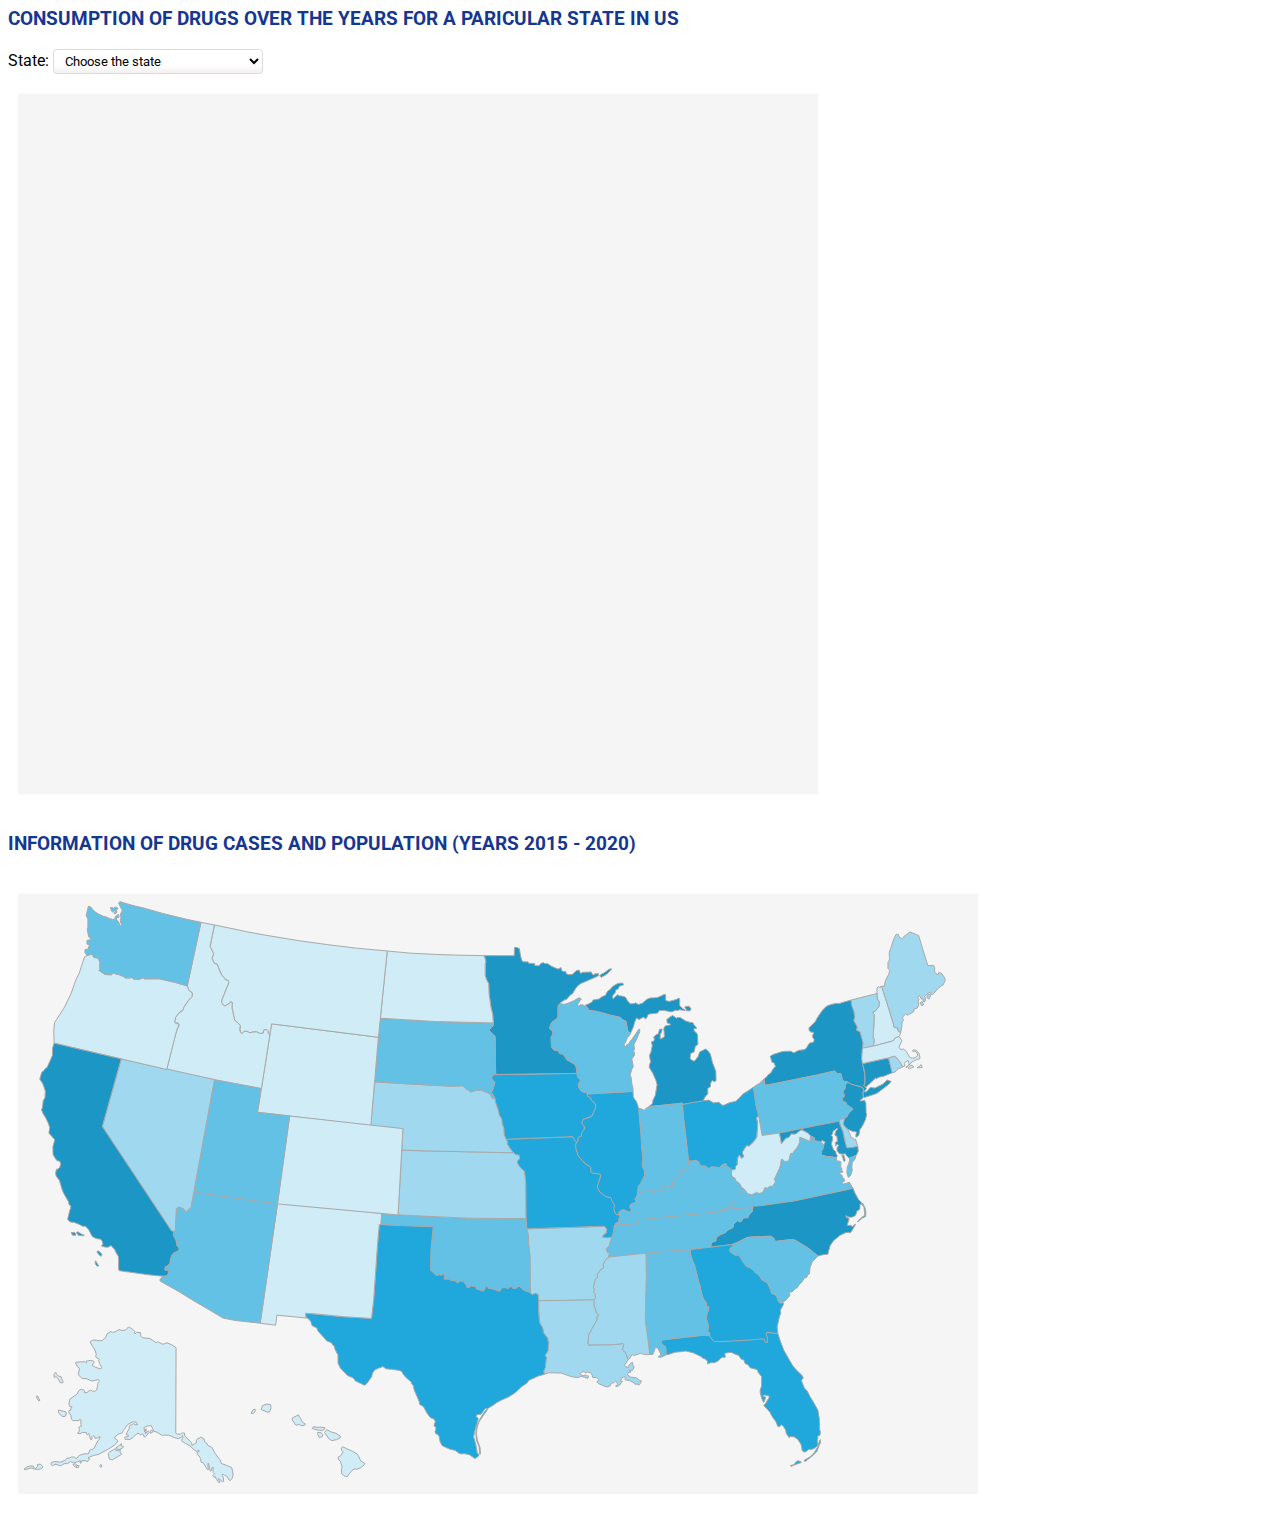
==== d3/index.html @ 5808c203 "ADD: Interactive Component for Data Visualization" ====
<html>
<head>
    <title>Interactive Plots - Drug Abuse Analytics</title>
    <script src="resources/js/d3.v6.js"></script>
    <link rel="preconnect" href="https://fonts.googleapis.com">
    <link rel="preconnect" href="https://fonts.gstatic.com" crossorigin>
    <link href="https://fonts.googleapis.com/css2?family=Roboto:ital,wght@0,500;0,700;1,300&display=swap"
        rel="stylesheet">
    <link rel="stylesheet" href="resources/css/main.css">
</head>

<body>
    <div>
        <h3>Consumption of Drugs Over the years for a paricular State in US</h3>
        <label for="selected_state" class="option_label">State: </label>
        <select id="selected_state" class="select">
            <option>Choose the state</option>
        </select>
        <br>
        <svg width="800" height="700"></svg>
    </div>

    <div>
        <h3>Information of Drug Cases and Population (Years 2015 - 2020)</h3>
        <div id="tooltip"></div>
        <svg width="960" height="600" id="statesvg"></svg>
    </div>
    <script src="https://code.jquery.com/jquery-3.6.0.min.js"
        integrity="sha256-/xUj+3OJU5yExlq6GSYGSHk7tPXikynS7ogEvDej/m4=" crossorigin="anonymous"></script>
    <script src="resources/js/state_infographics.js"></script>
    <script src="resources/js/map.js"></script>
    <script src="resources/js/tooltip-data.js"></script>
</body>
</html>
---- d3/resources/css/main.css ----
/**
 LINE GRAPH CONFIGURATION
**/

.Alcohol {
	fill: none;
	stroke: #f56e80;
	stroke-width: 2px;
}

.Heroin {
	fill: none;
	stroke: rgb(108, 247, 143);
	stroke-width: 2px;
}

.Methamphetamine {
	fill: none;
	stroke: rgb(22, 55, 143);
	stroke-width: 2px;
}

.Marijuana {
	fill: none;
	stroke: rgb(109, 23, 111);
	stroke-width: 2px;
}

.Cocaine {
	fill: none;
	stroke: rgb(234, 155, 143);
	stroke-width: 2px;
}

h3 {
	font-family: 'Roboto', 'Times New Roman', Times, serif;
	color: rgb(22, 55, 143);
	text-transform: uppercase;
}


/**
 SELECT BOX
**/

.select {
	width: 100%;
	min-width: 15ch;
	max-width: 30ch;
	border: 1px solid var(--select-border);
	border-radius: 0.25em;
	padding: 0.25em 0.5em;
	cursor: pointer;
	background-color: #fefefe;
	background-image: linear-gradient(to top, #f3efef, #fff 33%);
	font-family: 'Roboto', 'Times New Roman';
	border: 0.3px solid gainsboro;
}

.option_label {
	font-family: 'Roboto', 'Times New Roman', Times, serif;
	font-weight: 400;
}


/* AXES */


/* ticks */

.axis line {
	stroke: #706f6f;
	stroke-width: 0.5;
	shape-rendering: crispEdges;
}


/* axis contour */

.axis path {
	stroke: #706f6f;
	stroke-width: 0.7;
	shape-rendering: crispEdges;
}


/* axis text */

.axis text {
	fill: #999DA0;
	font-family: Georgia;
	font-size: 120%;
}


/* LINE CHART */

path {
	fill: none;
	stroke: #999DA0;
}


/**
 SVG
**/

svg {
	background-color: #f5f5f5;
	margin: 20px 10px;
}

.state {
	fill: none;
	stroke: #a9a9a9;
	stroke-width: 1;
}

.state:hover {
	fill-opacity: 0.5;
}


/**
 TOOLTIP
**/

#tooltip {
	position: absolute;
	text-align: center;
	padding: 20px;
	margin: 10px;
	font: 12px sans-serif;
	background: lightsteelblue;
	border: 1px;
	border-radius: 2px;
	pointer-events: none;
}

#tooltip h4 {
	margin: 0;
	font-size: 14px;
}

#tooltip {
	background: rgba(0, 0, 0, 0.7);
	border: 1px solid grey;
	border-radius: 5px;
	font-size: 10px;
	width: auto;
	padding: 4px;
	color: white;
	opacity: 0;
	font-family: 'Roboto', 'Times New Roman', Times, serif;
}

#tooltip table {
	table-layout: fixed;
	font-size: 9px;
}

#tooltip tr td {
	padding: 0;
	margin: 0;
	color: #fff;
}

#tooltip tr td:nth-child(1) {
	width: 50px;
}

#tooltip tr td:nth-child(2) {
	text-align: center;
}
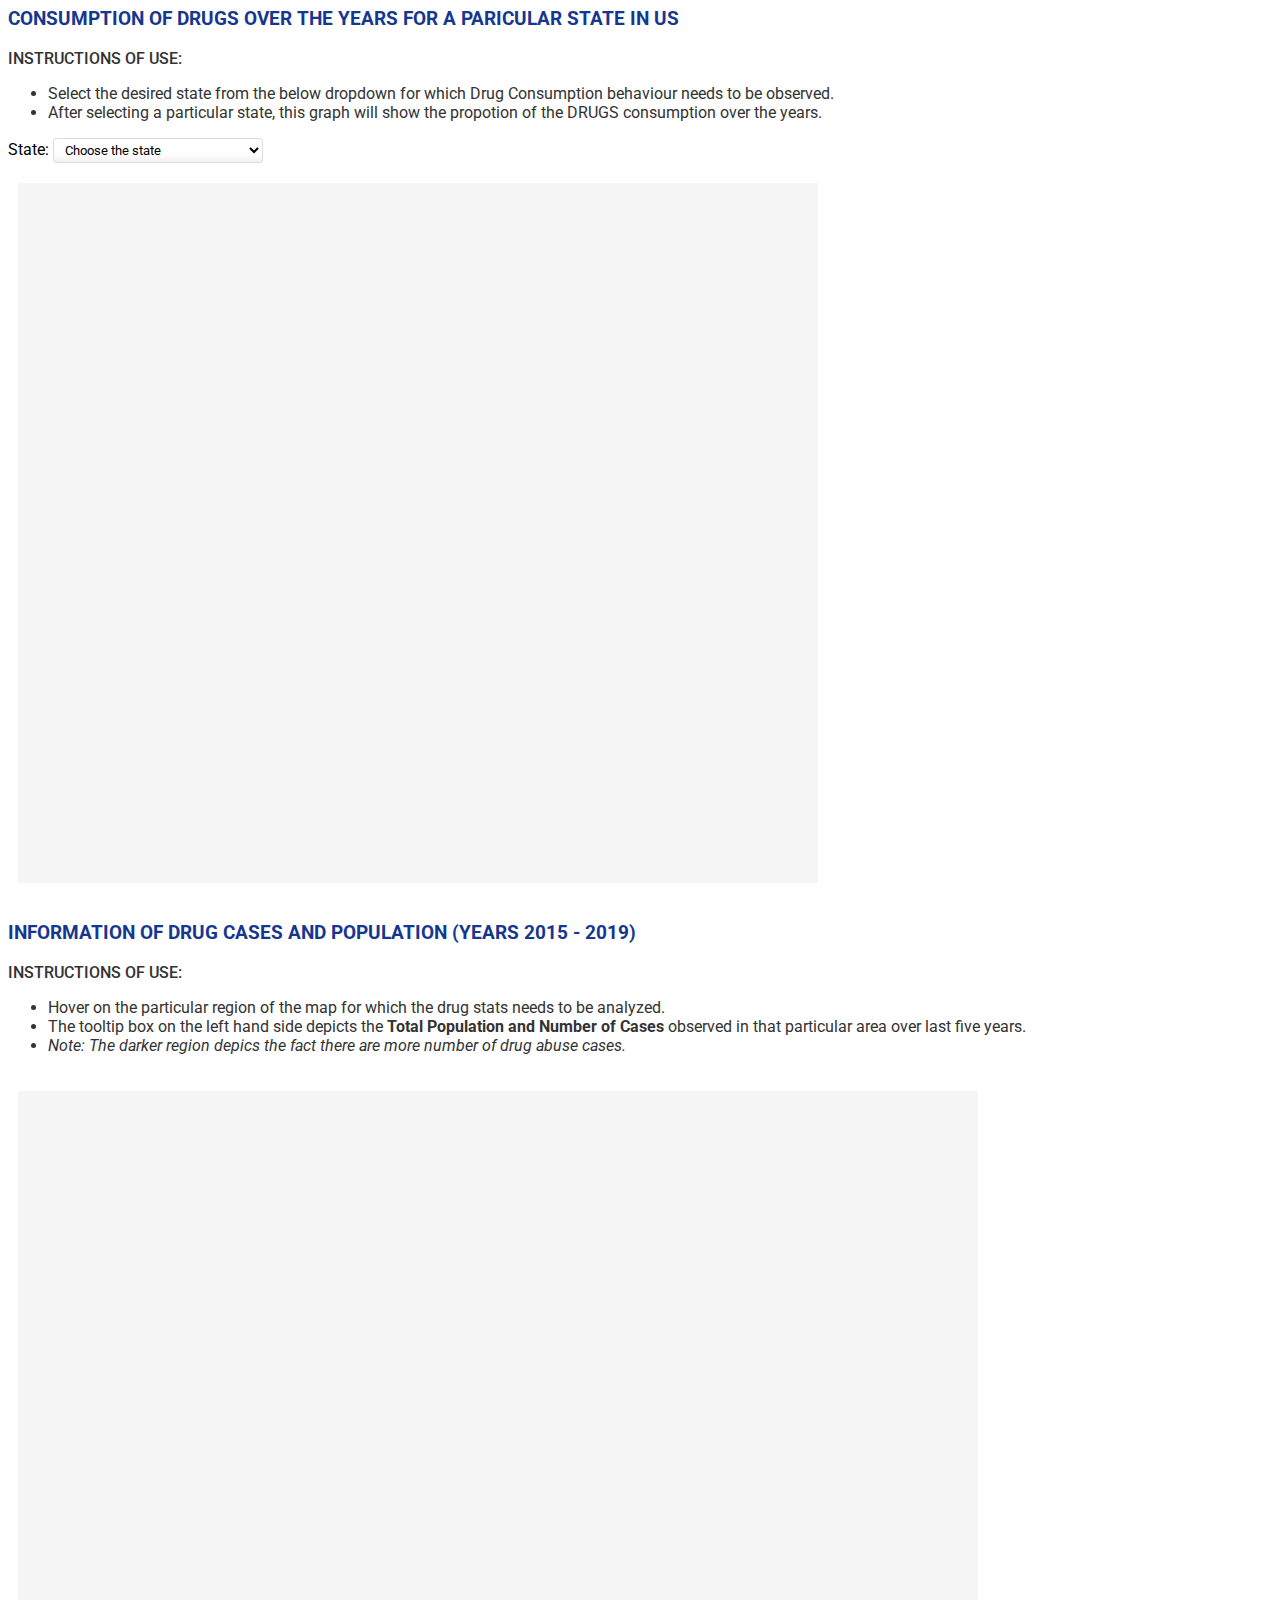
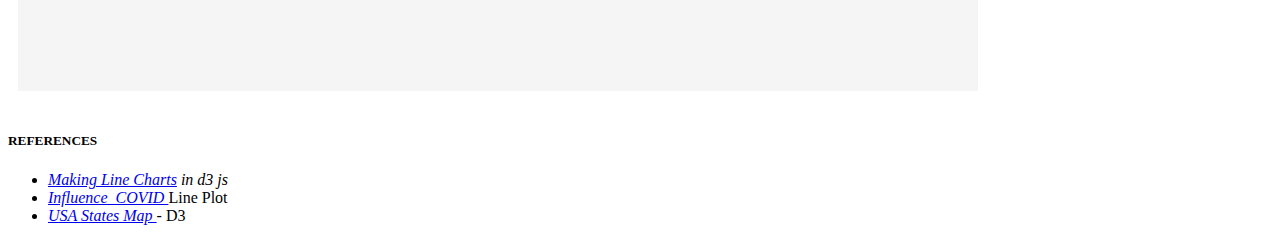
==== commit c78b30c0: "ADD: D3 Instructions and References for plots, Fixed code issues" ====
--- a/d3/index.html
+++ b/d3/index.html
@@ -12,6 +12,11 @@
 <body>
     <div>
         <h3>Consumption of Drugs Over the years for a paricular State in US</h3>
+        <label class="instructions instruction-heading">Instructions of Use:</label>
+        <ul class="instructions instruction-data">
+            <li>Select the desired state from the below dropdown for which Drug Consumption behaviour needs to be observed.</li>
+            <li>After selecting a particular state, this graph will show the propotion of the DRUGS consumption over the years.</li>
+        </ul>
         <label for="selected_state" class="option_label">State: </label>
         <select id="selected_state" class="select">
             <option>Choose the state</option>
@@ -21,9 +26,23 @@
     </div>
 
     <div>
-        <h3>Information of Drug Cases and Population (Years 2015 - 2020)</h3>
+        <h3>Information of Drug Cases and Population (Years 2015 - 2019)</h3>
+        <label class="instructions instruction-heading">Instructions of Use:</label>
+        <ul class="instructions instruction-data">
+            <li>Hover on the particular region of the map for which the drug stats needs to be analyzed.</li>
+            <li>The tooltip box on the left hand side depicts the <b>Total Population and Number of Cases</b> observed in that particular area over last five years.</li>
+            <li><em>Note: The darker region depics the fact there are more number of drug abuse cases. </em></li>
+        </ul>
         <div id="tooltip"></div>
         <svg width="960" height="600" id="statesvg"></svg>
+    </div>
+    <div class="references">
+        <h5>REFERENCES</h5>
+        <ul>
+            <li><cite><a href="https://datawanderings.com/2019/10/28/tutorial-making-a-line-chart-in-d3-js-v-5/">Making Line Charts</a> in d3 js</li>
+            <li><cite><a href="https://github.com/s10singh97/Influence_COVID/blob/main/resources/js/line.js">Influence_COVID </a></cite>Line Plot</li>
+            <li><cite><a href="http://bl.ocks.org/michellechandra/0b2ce4923dc9b5809922">USA States Map </a></cite> - D3</li>
+        </ul>
     </div>
     <script src="https://code.jquery.com/jquery-3.6.0.min.js"
         integrity="sha256-/xUj+3OJU5yExlq6GSYGSHk7tPXikynS7ogEvDej/m4=" crossorigin="anonymous"></script>
--- a/d3/resources/css/main.css
+++ b/d3/resources/css/main.css
@@ -171,4 +171,18 @@
 
 #tooltip tr td:nth-child(2) {
 	text-align: center;
+}
+
+.instructions {
+	font-family: 'Roboto', 'Times New Roman', Times, serif;
+	color: #333333;
+	font-weight: 400;
+	font-size: 1em;
+}
+label.instruction-heading{
+	text-transform: uppercase;
+	font-weight: 500;
+}
+label.instruction-data{
+	font-family: Georgia, 'Times New Roman', Times, serif;
 }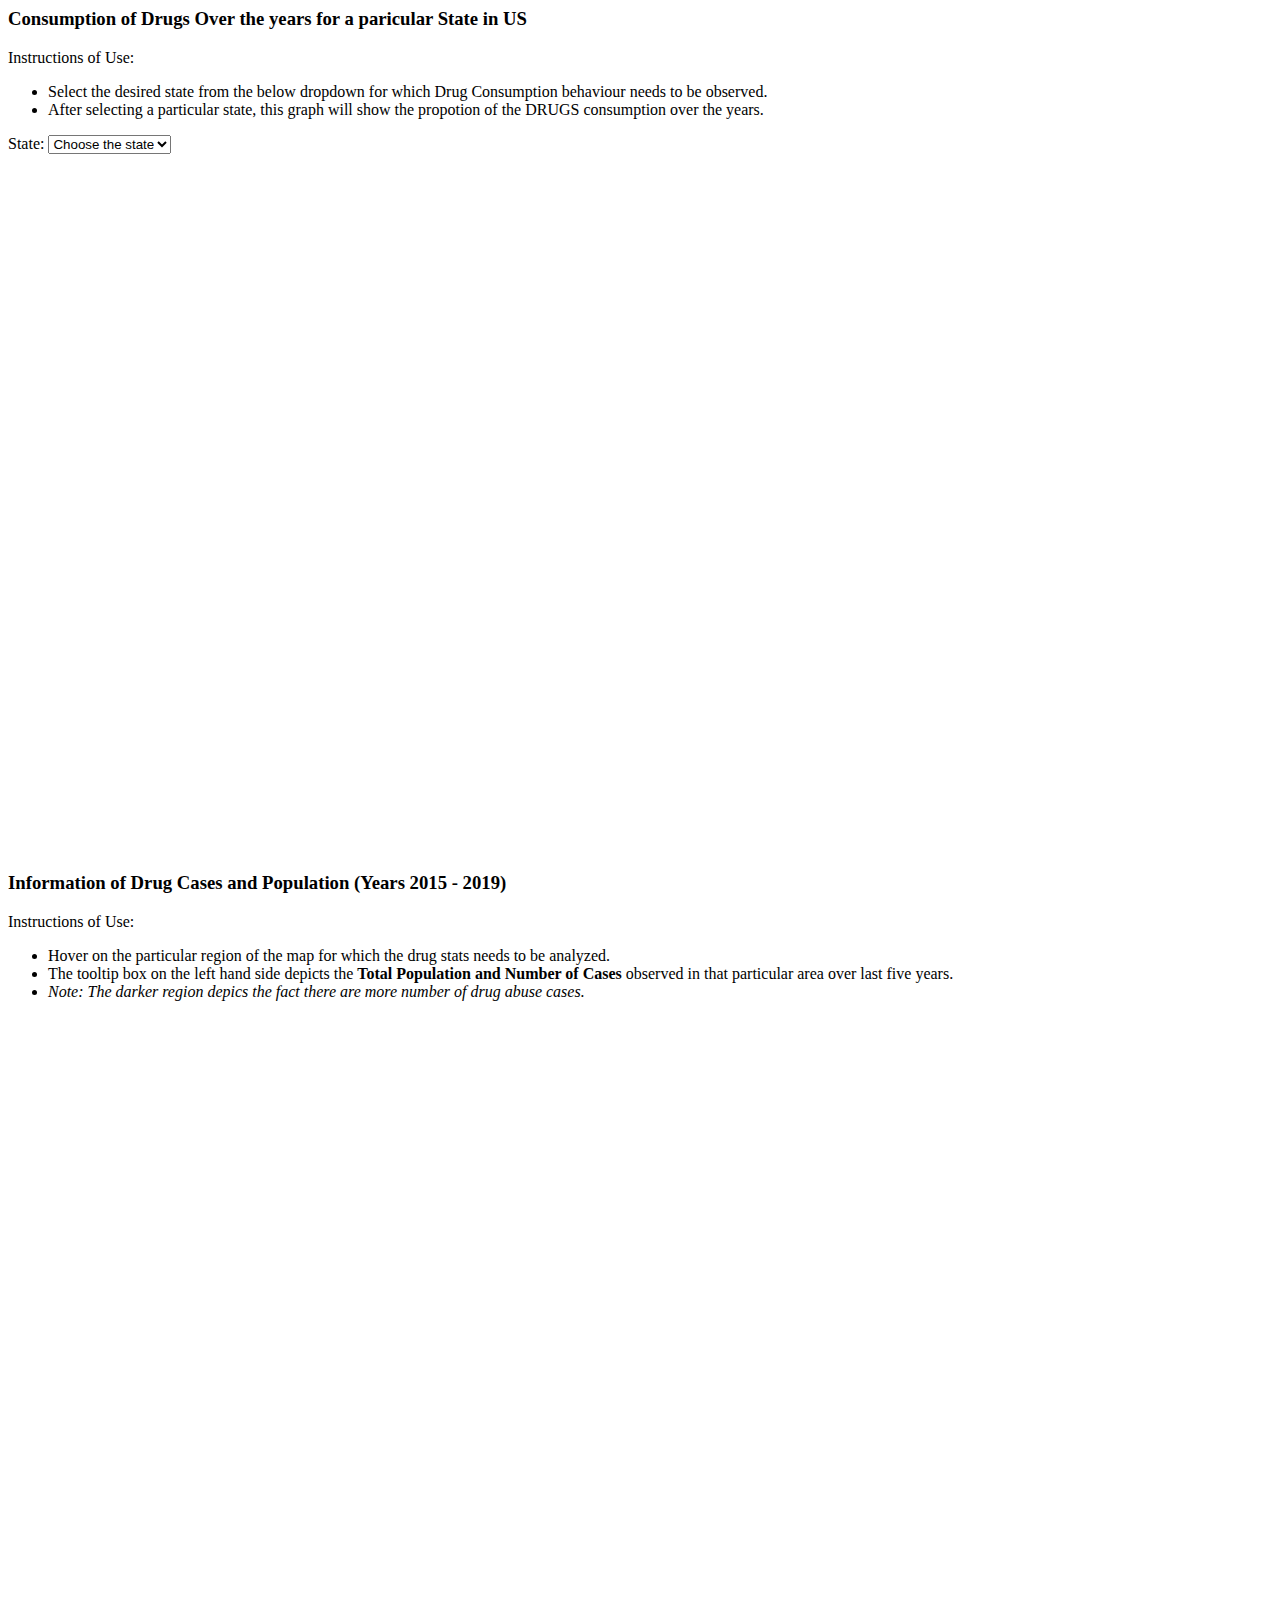
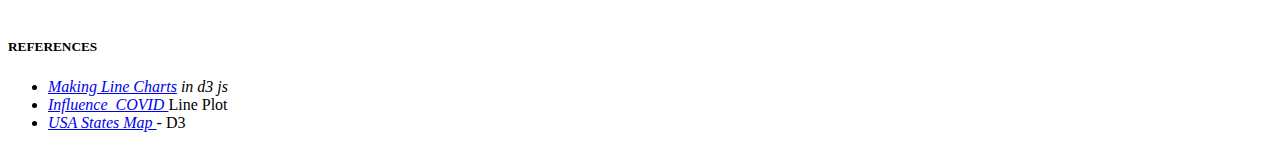
==== commit f049923b: "Fix: d3js" ====
--- a/d3/index.html
+++ b/d3/index.html
@@ -1,12 +1,12 @@
 <html>
 <head>
     <title>Interactive Plots - Drug Abuse Analytics</title>
-    <script src="resources/js/d3.v6.js"></script>
+    <script src="https://d3js.org/d3.v6.js"></script>
     <link rel="preconnect" href="https://fonts.googleapis.com">
     <link rel="preconnect" href="https://fonts.gstatic.com" crossorigin>
     <link href="https://fonts.googleapis.com/css2?family=Roboto:ital,wght@0,500;0,700;1,300&display=swap"
         rel="stylesheet">
-    <link rel="stylesheet" href="resources/css/main.css">
+    <link rel="stylesheet" href="https://raw.githubusercontent.com/maheshjindal/us_drug_abuse_analytics/main/d3/resources/css/main.css">
 </head>
 
 <body>
@@ -46,8 +46,8 @@
     </div>
     <script src="https://code.jquery.com/jquery-3.6.0.min.js"
         integrity="sha256-/xUj+3OJU5yExlq6GSYGSHk7tPXikynS7ogEvDej/m4=" crossorigin="anonymous"></script>
-    <script src="resources/js/state_infographics.js"></script>
-    <script src="resources/js/map.js"></script>
-    <script src="resources/js/tooltip-data.js"></script>
+    <script src="https://raw.githubusercontent.com/maheshjindal/us_drug_abuse_analytics/main/d3/resources/js/state_infographics.js"></script>
+    <script src="https://raw.githubusercontent.com/maheshjindal/us_drug_abuse_analytics/main/d3/resources/js/map.js"></script>
+    <script src="https://raw.githubusercontent.com/maheshjindal/us_drug_abuse_analytics/main/d3/resources/js/tooltip-data.js"></script>
 </body>
 </html>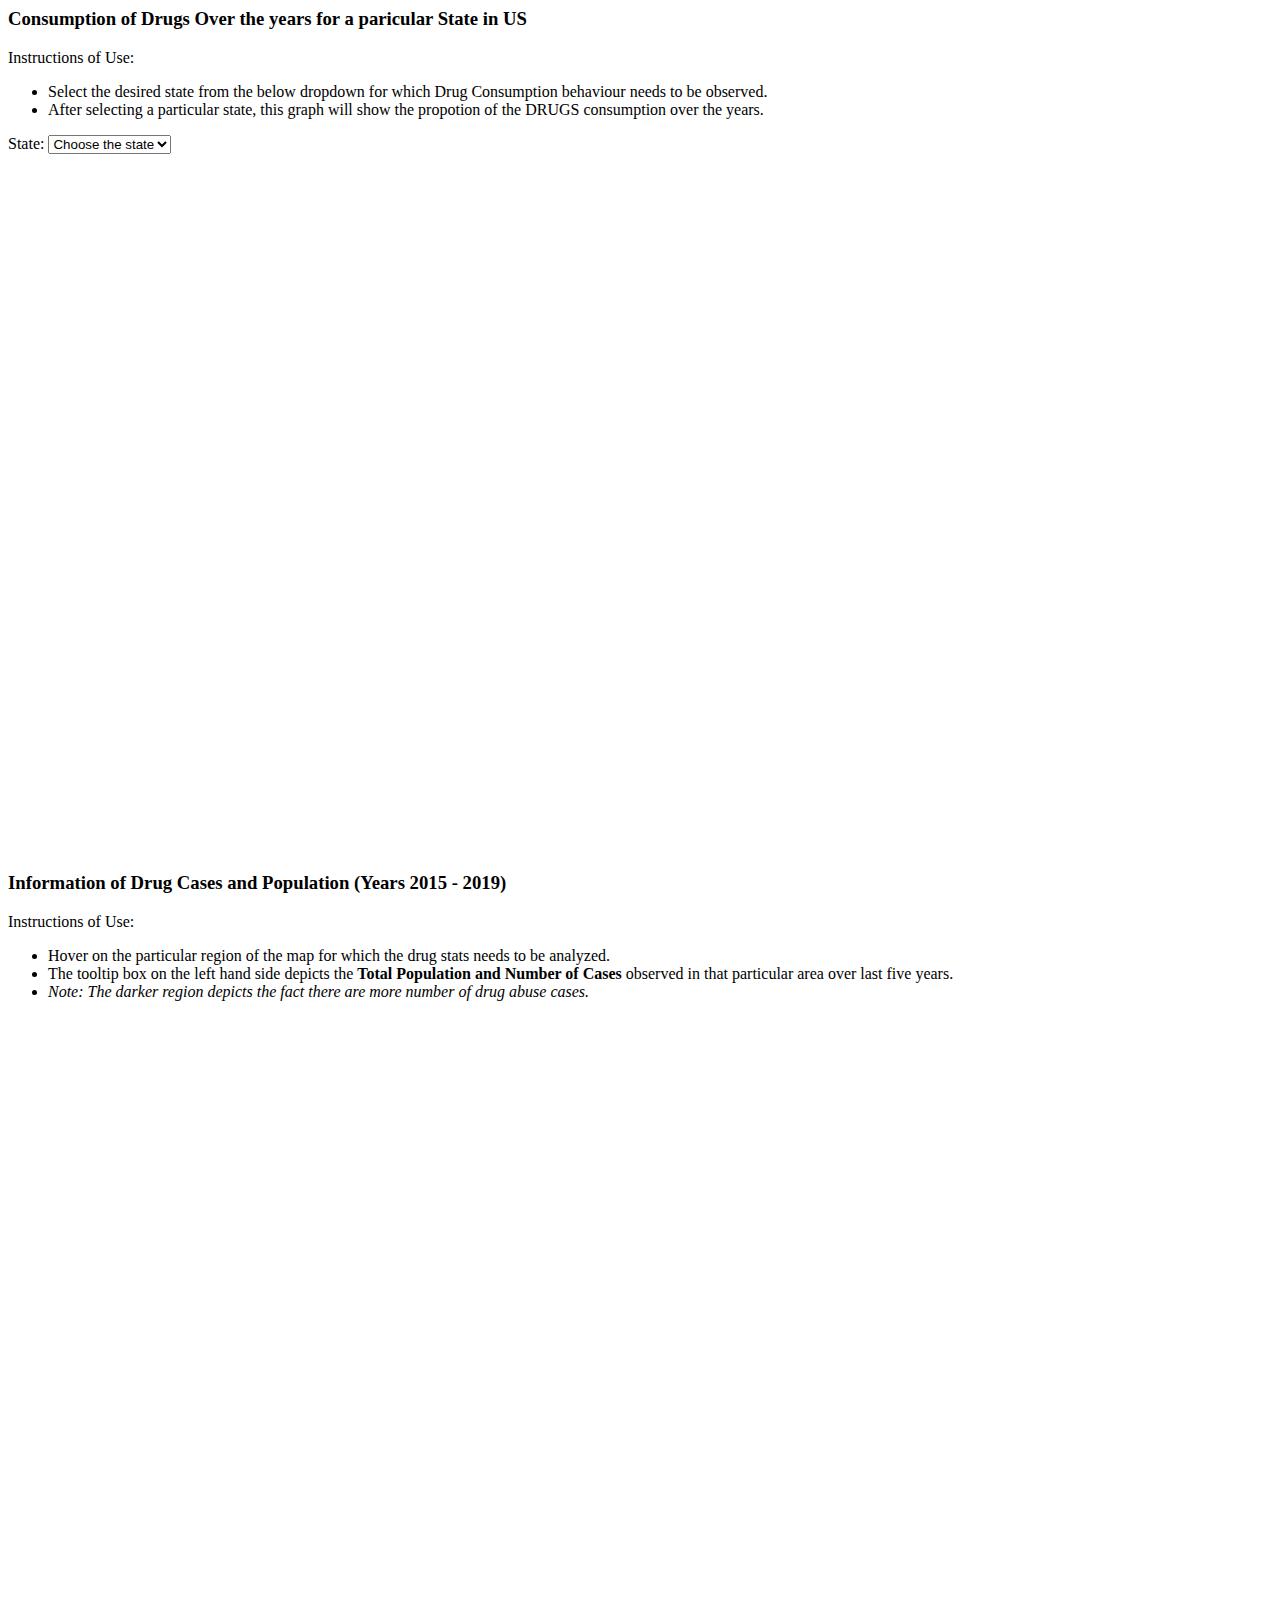
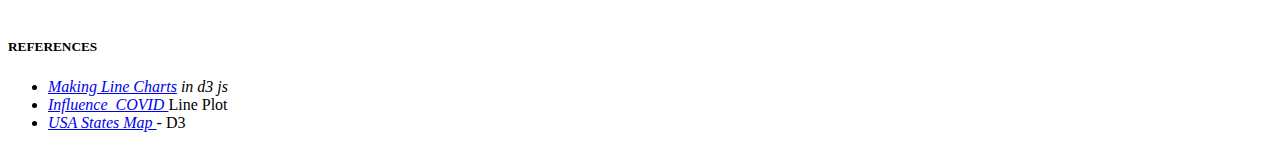
==== commit c4ed2d55: "Fix: Markdown Issues" ====
--- a/d3/index.html
+++ b/d3/index.html
@@ -6,7 +6,7 @@
     <link rel="preconnect" href="https://fonts.gstatic.com" crossorigin>
     <link href="https://fonts.googleapis.com/css2?family=Roboto:ital,wght@0,500;0,700;1,300&display=swap"
         rel="stylesheet">
-    <link rel="stylesheet" href="https://raw.githubusercontent.com/maheshjindal/us_drug_abuse_analytics/main/d3/resources/css/main.css">
+    <link rel="stylesheet" href="d3/resources/css/main.css">
 </head>
 
 <body>
@@ -31,7 +31,7 @@
         <ul class="instructions instruction-data">
             <li>Hover on the particular region of the map for which the drug stats needs to be analyzed.</li>
             <li>The tooltip box on the left hand side depicts the <b>Total Population and Number of Cases</b> observed in that particular area over last five years.</li>
-            <li><em>Note: The darker region depics the fact there are more number of drug abuse cases. </em></li>
+            <li><em>Note: The darker region depicts the fact there are more number of drug abuse cases. </em></li>
         </ul>
         <div id="tooltip"></div>
         <svg width="960" height="600" id="statesvg"></svg>
@@ -46,8 +46,8 @@
     </div>
     <script src="https://code.jquery.com/jquery-3.6.0.min.js"
         integrity="sha256-/xUj+3OJU5yExlq6GSYGSHk7tPXikynS7ogEvDej/m4=" crossorigin="anonymous"></script>
-    <script src="https://raw.githubusercontent.com/maheshjindal/us_drug_abuse_analytics/main/d3/resources/js/state_infographics.js"></script>
-    <script src="https://raw.githubusercontent.com/maheshjindal/us_drug_abuse_analytics/main/d3/resources/js/map.js"></script>
-    <script src="https://raw.githubusercontent.com/maheshjindal/us_drug_abuse_analytics/main/d3/resources/js/tooltip-data.js"></script>
+    <script src="d3/resources/js/state_infographics.js"></script>
+    <script src="d3/resources/js/map.js"></script>
+    <script src="d3/resources/js/tooltip-data.js"></script>
 </body>
 </html>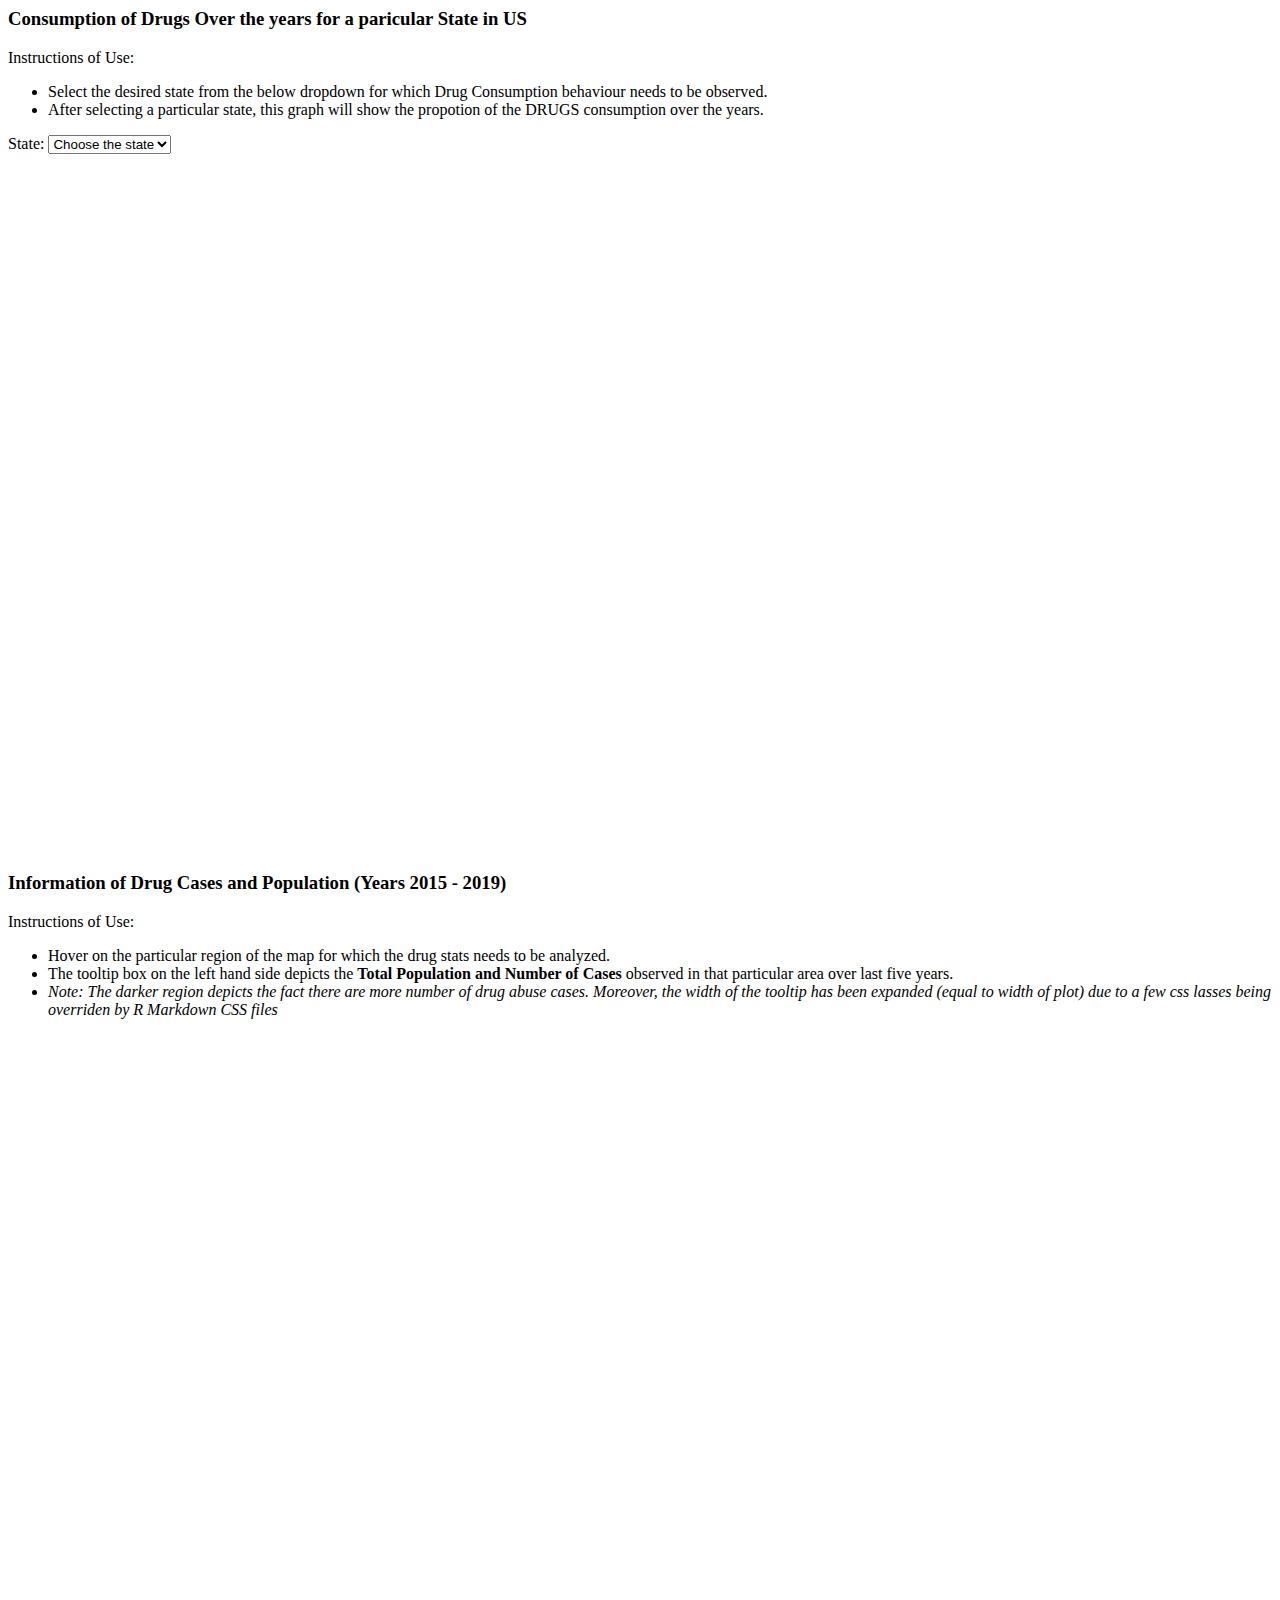
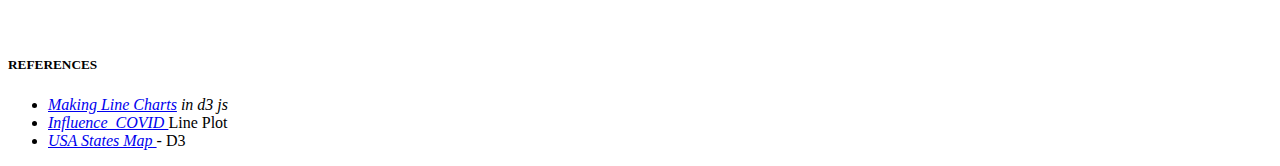
==== commit 7e2794b0: "Fix: Markdown Issues" ====
--- a/d3/index.html
+++ b/d3/index.html
@@ -31,7 +31,7 @@
         <ul class="instructions instruction-data">
             <li>Hover on the particular region of the map for which the drug stats needs to be analyzed.</li>
             <li>The tooltip box on the left hand side depicts the <b>Total Population and Number of Cases</b> observed in that particular area over last five years.</li>
-            <li><em>Note: The darker region depicts the fact there are more number of drug abuse cases. </em></li>
+            <li><em>Note: The darker region depicts the fact there are more number of drug abuse cases. Moreover, the width of the tooltip has been expanded (equal to width of plot) due to a few css lasses being overriden by R Markdown CSS files </em></li>
         </ul>
         <div id="tooltip"></div>
         <svg width="960" height="600" id="statesvg"></svg>
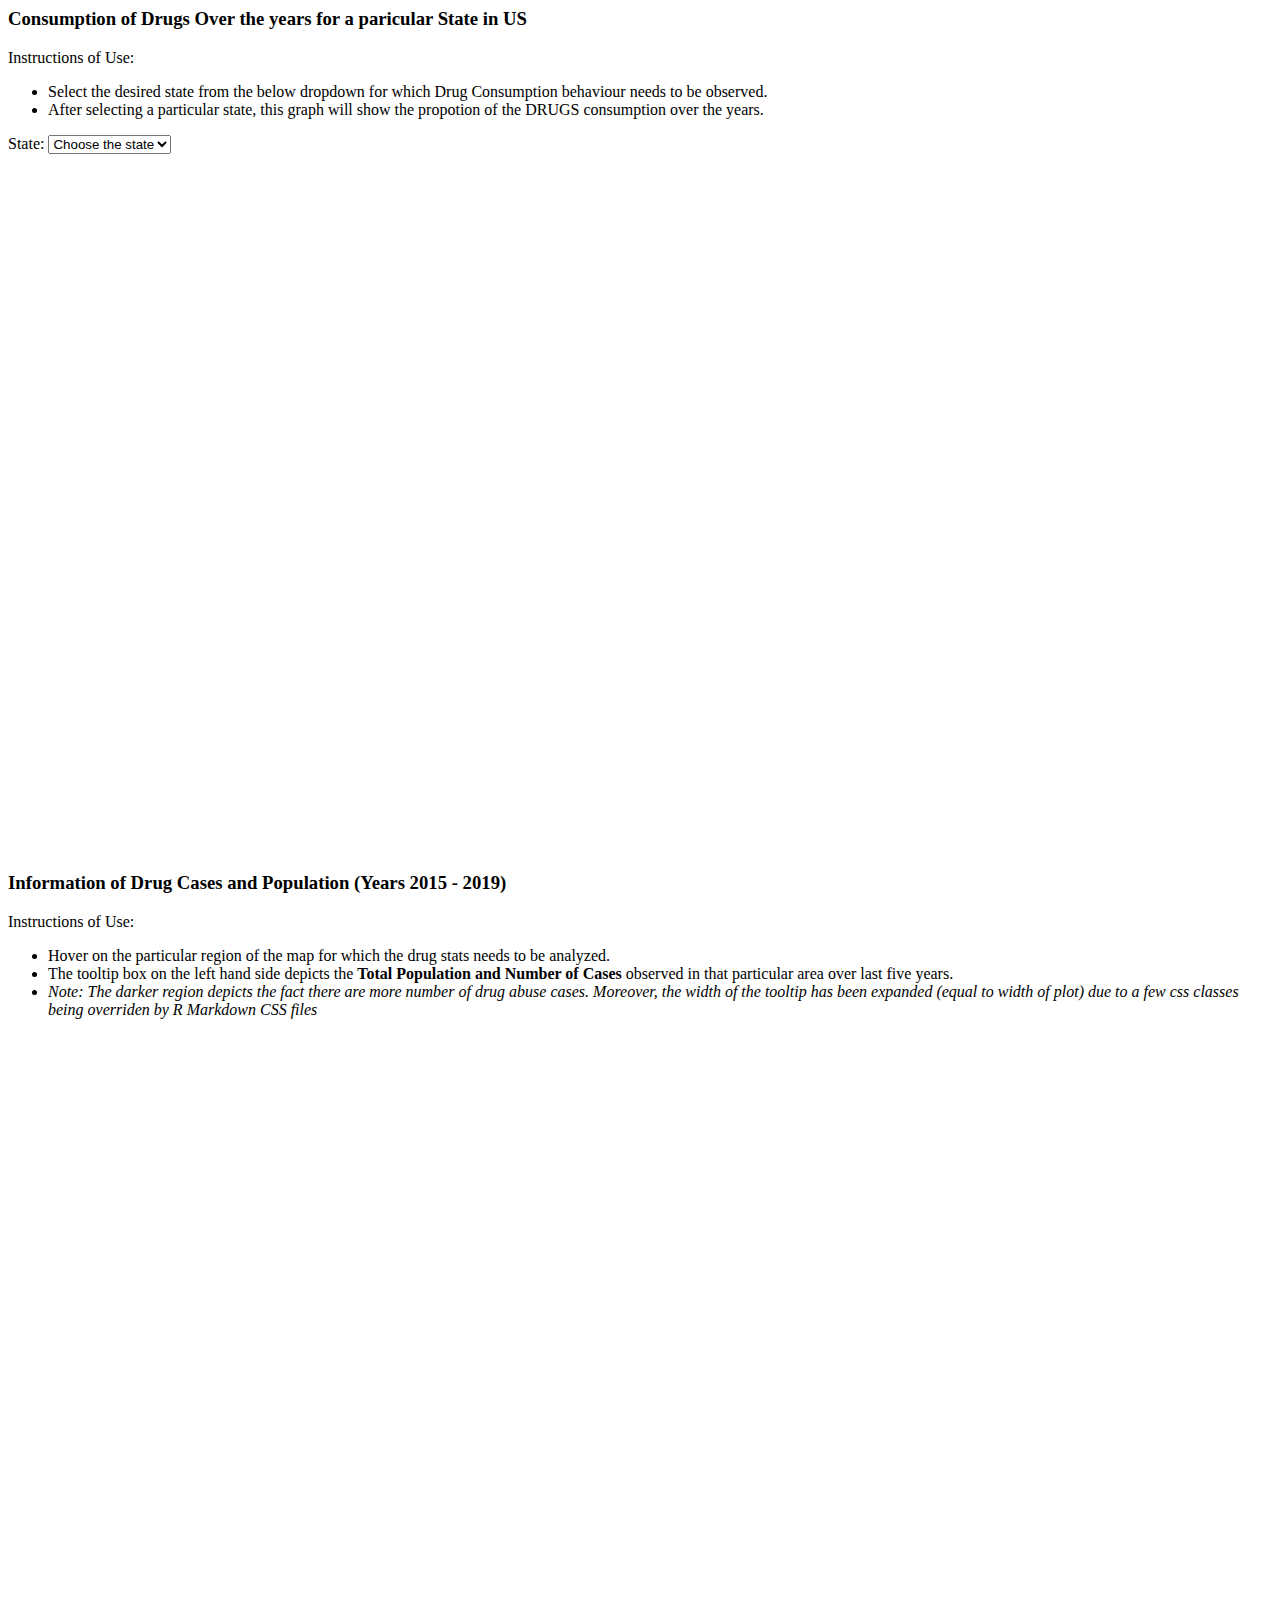
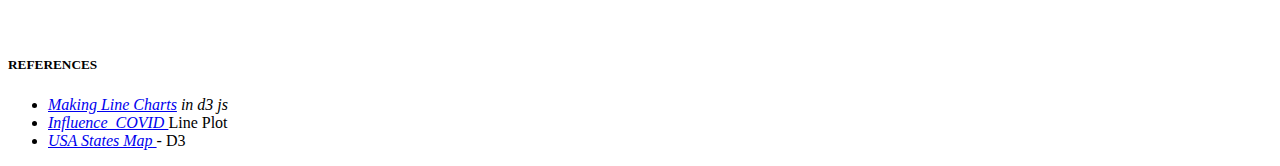
==== commit f2673733: "Fix: Markdown Issues" ====
--- a/d3/index.html
+++ b/d3/index.html
@@ -31,7 +31,7 @@
         <ul class="instructions instruction-data">
             <li>Hover on the particular region of the map for which the drug stats needs to be analyzed.</li>
             <li>The tooltip box on the left hand side depicts the <b>Total Population and Number of Cases</b> observed in that particular area over last five years.</li>
-            <li><em>Note: The darker region depicts the fact there are more number of drug abuse cases. Moreover, the width of the tooltip has been expanded (equal to width of plot) due to a few css lasses being overriden by R Markdown CSS files </em></li>
+            <li><em>Note: The darker region depicts the fact there are more number of drug abuse cases. Moreover, the width of the tooltip has been expanded (equal to width of plot) due to a few css classes being overriden by R Markdown CSS files </em></li>
         </ul>
         <div id="tooltip"></div>
         <svg width="960" height="600" id="statesvg"></svg>
